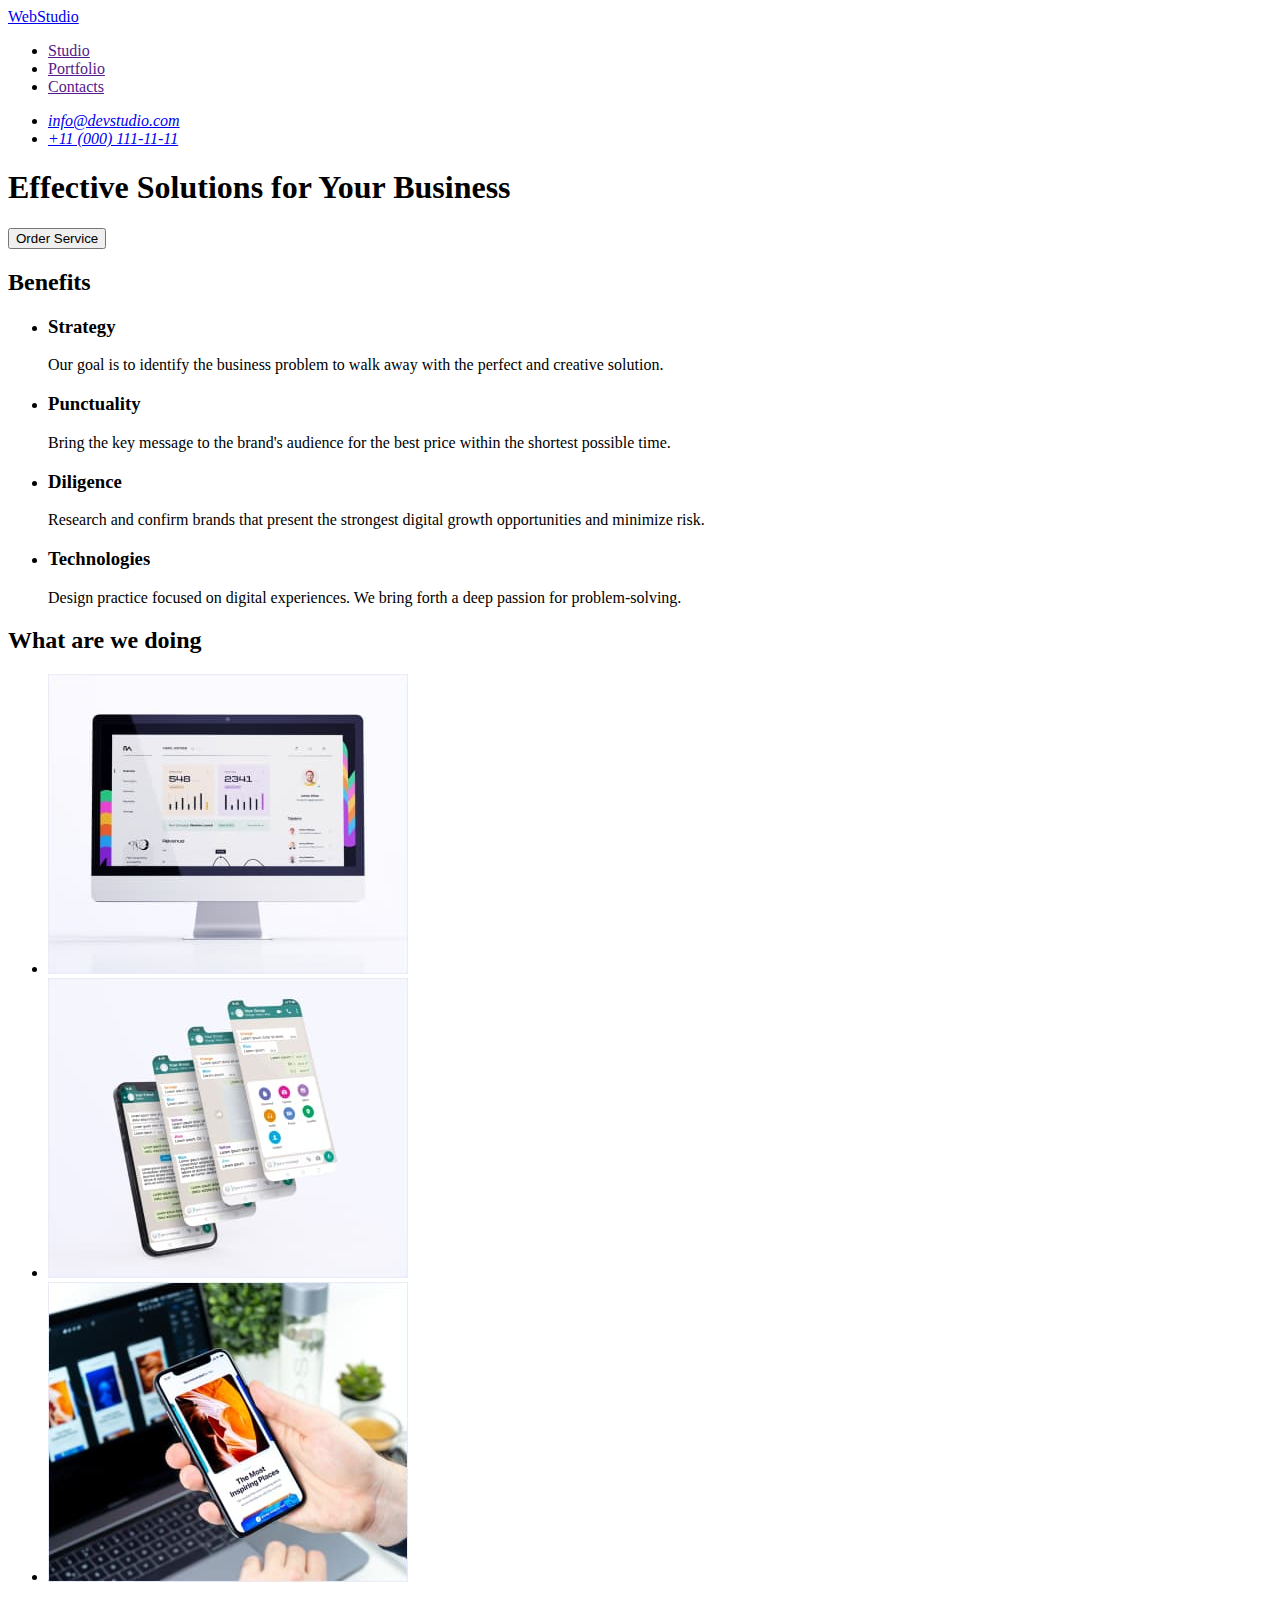
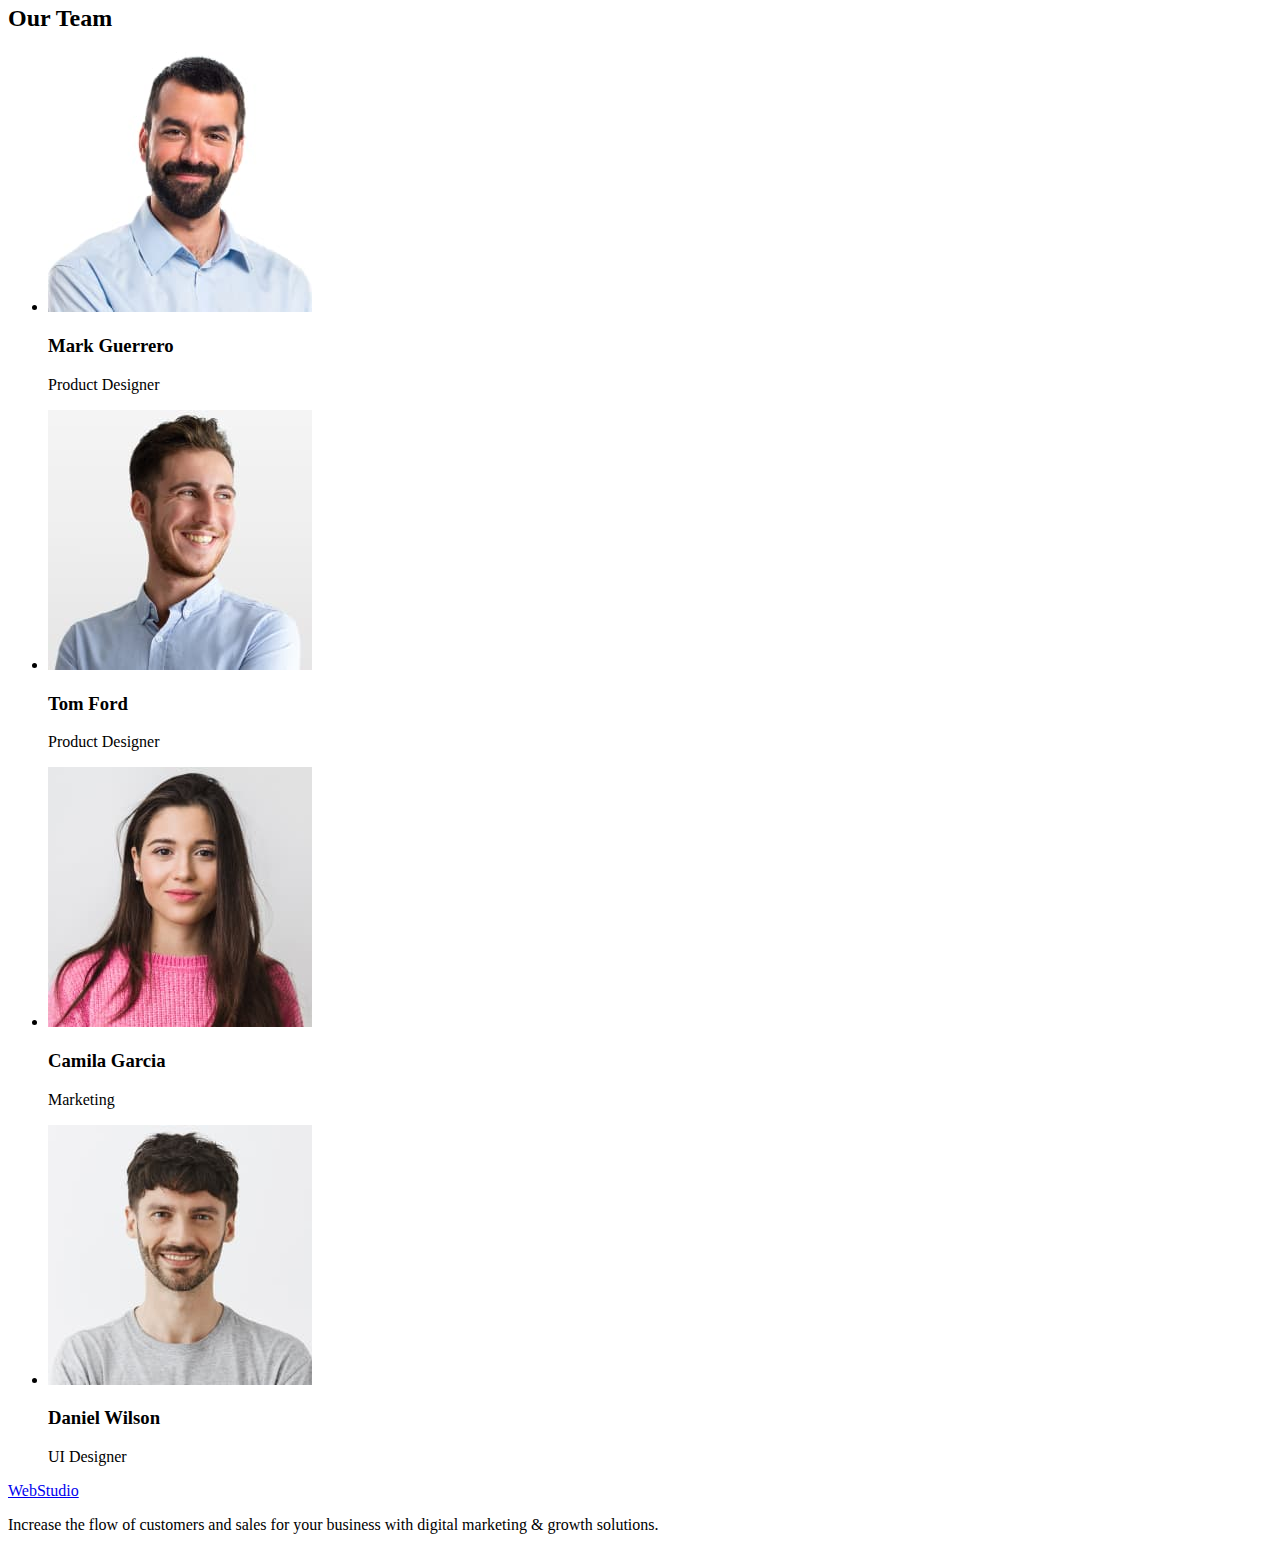
==== index.html @ 4629ef6b "Initial commit" ====
<!DOCTYPE html>
<html lang="en">
<head>
    <meta charset="UTF-8">
    <meta http-equiv="X-UA-Compatible" content="IE=edge">
    <meta name="viewport" content="width=device-width, initial-scale=1.0">
    <title>WebStudio</title>
</head>
<body>
    <!--Header section-->
    <header>

        <nav>
         <a href="./index.html">WebStudio</a>
            <ul>
                <li>
                    <a href="">Studio</a>
                </li>
                <li>
                    <a href="">Portfolio</a>
                </li>
                <li>
                    <a href="">Contacts</a>
                </li>
            </ul>
        </nav>
        <address>
            <ul>
                <li>
                    <a href="mailto:info@devstudio.com">info@devstudio.com</a>
                </li>
                <li>
                    <a href="tel:+110001111111">+11 (000) 111-11-11</a>
                </li>
            </ul>
        </address>
    </header>
    <!--Main section-->
    <main>
        <!--Hero section-->
       <section>
        <h1>Effective Solutions
        for Your Business
        </h1>
        <button type="button">Order Service</button>
       </section>
       <!--About section-->
       <section>
        <h2>Benefits</h2>
       <ul>
        <li>
            <h3>Strategy</h3>
            <p>Our goal is to identify the business
            problem to walk away with the perfect and creative solution.</p>
        </li>
        <li>
            <h3>Punctuality</h3>
            <p>Bring the key message to the brand's audience for the best price within the shortest possible time.</p>
        </li>
        <li>
            <h3>Diligence</h3>
            <p>Research and confirm brands that present the strongest digital growth opportunities and minimize risk.</p>
        </li>
        <li>
            <h3>Technologies</h3>
            <p>Design practice focused on digital experiences. We bring forth a deep passion for problem-solving.</p>
        </li>
       </ul>
       </section>
       <!--Doing section-->
       <section>
        <h2>What are we doing</h2>
        <ul>
            <li>
                <img src="./images/doing/computer.jpg" alt="computer" width="360" height="300">
            </li>
            <li>
                <img src="./images/doing/phone.jpg" alt="phone" width="360" height="300">
            </li>
            <li>
                <img src="./images/doing/laptop-phone.jpg" alt="laptop-phone" width="360" height="300">
            </li>
        </ul>
       </section>
       <!--Team section-->
       <section> 
        <h2>Our Team</h2>
        <ul>
            <li>
                <img src="./images/team/mark.guerrero.jpg" alt="Team member" width="264" height="260">
                <h3>Mark Guerrero</h3>
                <p>Product Designer</p>
            </li>
            <li>
                <img src="./images/team/tom.ford.jpg" alt="Team member" width="264" height="260">
                <h3>Tom Ford</h3>
                <p>Product Designer</p>
            </li>
            <li>
                <img src="./images/team/camila.garcia.jpg" alt="Team member" width="264" height="260">
                <h3>Camila Garcia</h3>
                <p>Marketing</p>
            </li>
            <li>
                <img src="./images/team/daniel.wilson.jpg" alt="Team member" width="264" height="260">
                <h3>Daniel Wilson</h3>
                <p>UI Designer</p>
            </li>
        </ul>
       </section>
    </main>
    <!--Footer section-->
    <footer>
        <a href="./index.html">WebStudio</a>
        <p>Increase the flow of customers and sales for your business with digital marketing & growth solutions.</p>
    </footer>
</body>
</html>
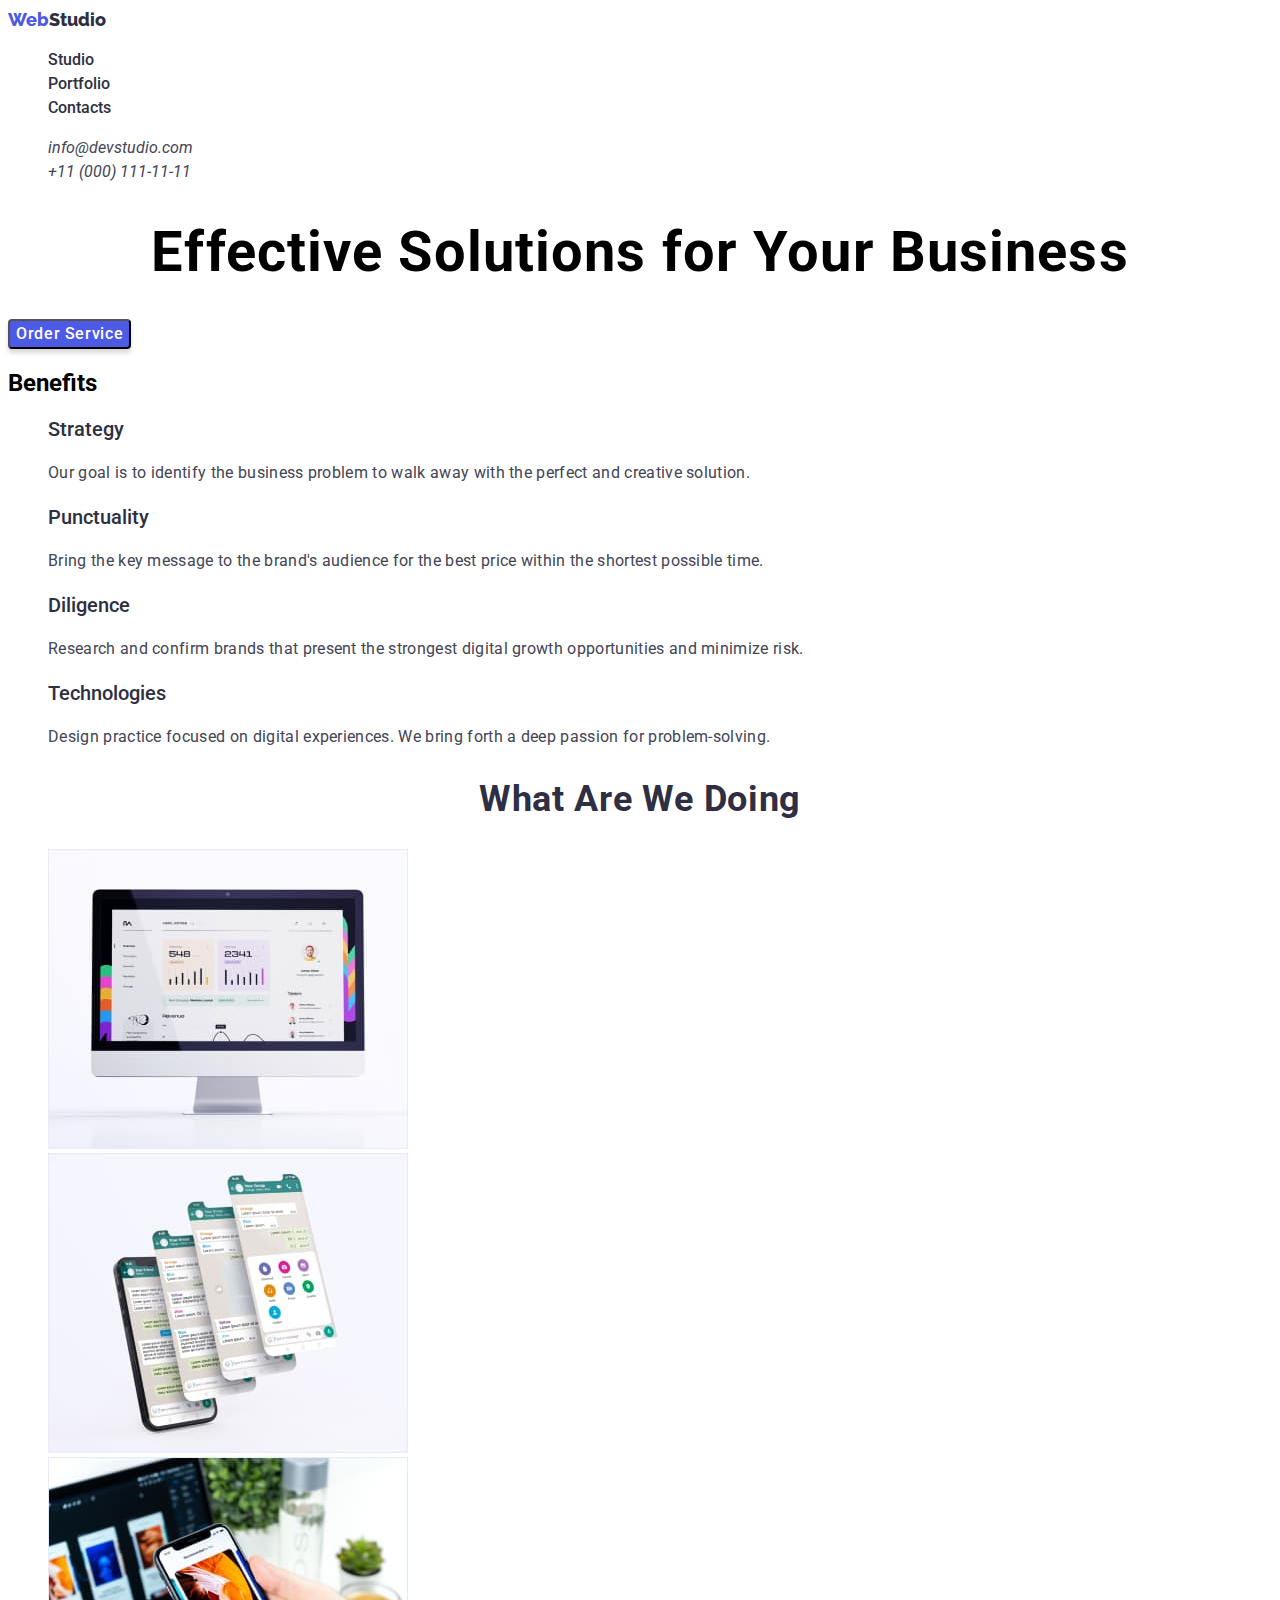
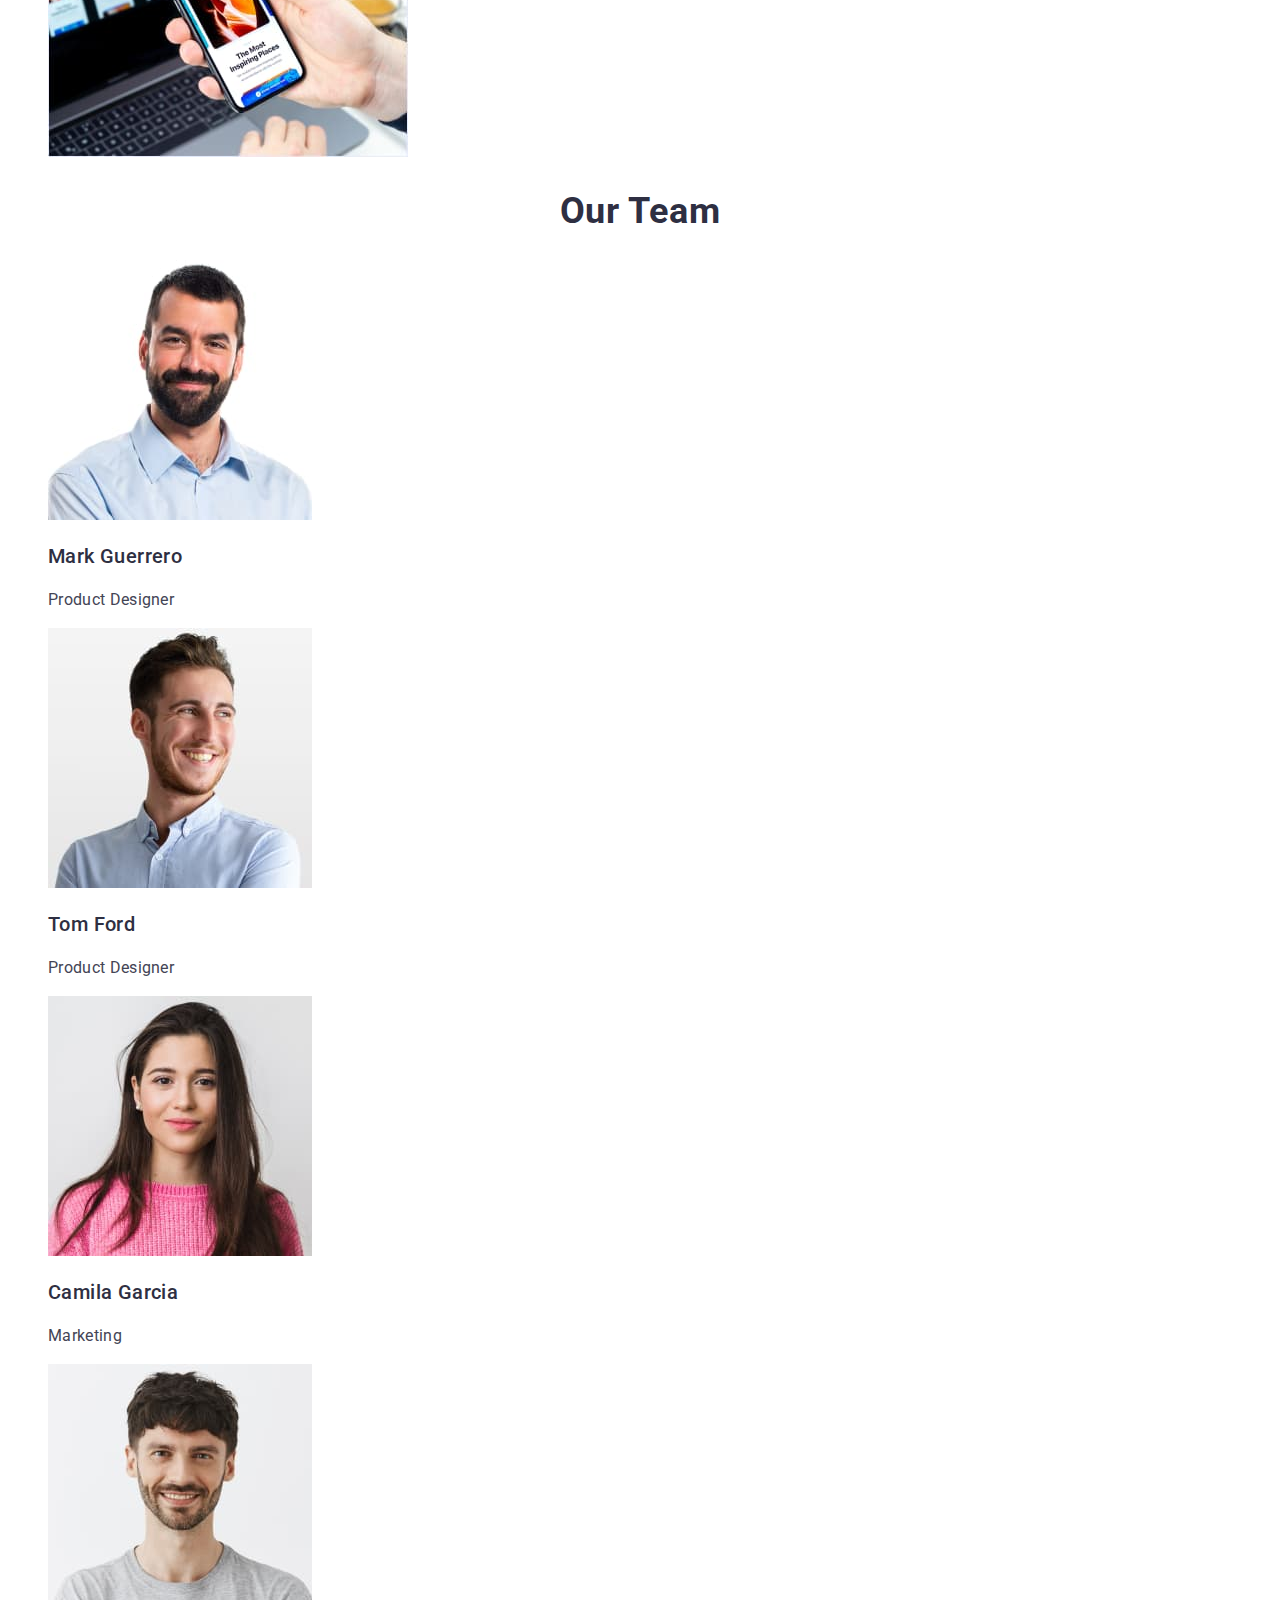
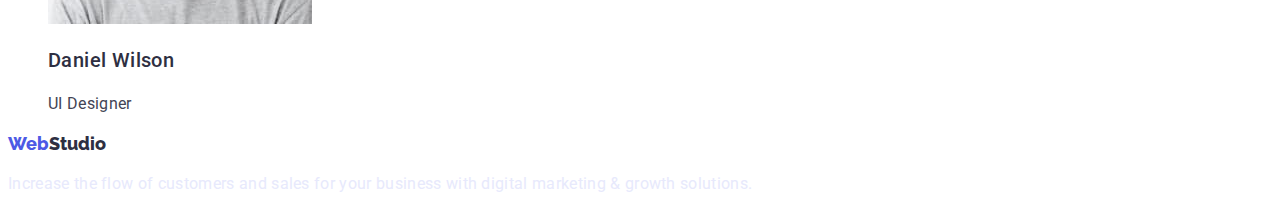
==== commit 4f73c807: "goit-markup-hw-02" ====
--- a/index.html
+++ b/index.html
@@ -5,32 +5,37 @@
     <meta http-equiv="X-UA-Compatible" content="IE=edge">
     <meta name="viewport" content="width=device-width, initial-scale=1.0">
     <title>WebStudio</title>
+    <link rel="preconnect" href="https://fonts.googleapis.com">
+    <link rel="preconnect" href="https://fonts.gstatic.com" crossorigin>
+    <link href="https://fonts.googleapis.com/css2?family=Raleway:wght@800&family=Roboto:wght@400;500;700;900&display=swap"
+        rel="stylesheet">
+    <link rel="stylesheet" href="./css/styles.css">
 </head>
-<body>
+<body class="body-section">
     <!--Header section-->
-    <header>
+    <header class="page-header">
 
-        <nav>
-         <a href="./index.html">WebStudio</a>
-            <ul>
-                <li>
-                    <a href="">Studio</a>
+        <nav class="page-nav">
+         <a class="logo link" href="./index.html"><span class="logo-web">Web</span><span class="logo-studio">Studio</span></a>
+            <ul class="menu list">
+                <li class="menu-item">
+                    <a class="menu-link link" href="./index.html">Studio</a>
                 </li>
-                <li>
-                    <a href="">Portfolio</a>
+                <li class="menu-item">
+                    <a class="menu-link link" href="./portfolio.html">Portfolio</a>
                 </li>
-                <li>
-                    <a href="">Contacts</a>
+                <li class="menu-item">
+                    <a class="menu-link link" href="">Contacts</a>
                 </li>
             </ul>
         </nav>
-        <address>
-            <ul>
+        <address  class="address-page">
+            <ul class="contacts list">
                 <li>
-                    <a href="mailto:info@devstudio.com">info@devstudio.com</a>
+                    <a class="mail link" href="mailto:info@devstudio.com">info@devstudio.com</a>
                 </li>
                 <li>
-                    <a href="tel:+110001111111">+11 (000) 111-11-11</a>
+                    <a class="phone-number link" href="tel:+110001111111">+11 (000) 111-11-11</a>
                 </li>
             </ul>
         </address>
@@ -39,80 +44,80 @@
     <main>
         <!--Hero section-->
        <section>
-        <h1>Effective Solutions
+        <h1 class="first-title">Effective Solutions
         for Your Business
         </h1>
-        <button type="button">Order Service</button>
+        <button class="modal-button" type="button">Order Service</button>
        </section>
        <!--About section-->
        <section>
         <h2>Benefits</h2>
-       <ul>
-        <li>
-            <h3>Strategy</h3>
-            <p>Our goal is to identify the business
+       <ul class="benefits-list list">
+        <li class="benefits-item">
+            <h3 class="benefits-title">Strategy</h3>
+            <p class="benefits-text">Our goal is to identify the business
             problem to walk away with the perfect and creative solution.</p>
         </li>
-        <li>
-            <h3>Punctuality</h3>
-            <p>Bring the key message to the brand's audience for the best price within the shortest possible time.</p>
+        <li class="benefits-item">
+            <h3 class="benefits-title">Punctuality</h3>
+            <p class="benefits-text">Bring the key message to the brand's audience for the best price within the shortest possible time.</p>
         </li>
-        <li>
-            <h3>Diligence</h3>
-            <p>Research and confirm brands that present the strongest digital growth opportunities and minimize risk.</p>
+        <li class="benefits-item">
+            <h3 class="benefits-title">Diligence</h3>
+            <p class="benefits-text">Research and confirm brands that present the strongest digital growth opportunities and minimize risk.</p>
         </li>
-        <li>
-            <h3>Technologies</h3>
-            <p>Design practice focused on digital experiences. We bring forth a deep passion for problem-solving.</p>
+        <li class="benefits-item">
+            <h3 class="benefits-title">Technologies</h3>
+            <p class="benefits-text">Design practice focused on digital experiences. We bring forth a deep passion for problem-solving.</p>
         </li>
        </ul>
        </section>
        <!--Doing section-->
        <section>
-        <h2>What are we doing</h2>
-        <ul>
-            <li>
-                <img src="./images/doing/computer.jpg" alt="computer" width="360" height="300">
+        <h2 class="doing-title">What Are We Doing</h2>
+        <ul class="list-doing-img list">
+            <li class="doing-item">
+                <img class="doing-img" src="./images/doing/computer.jpg" alt="computer" width="360" height="300">
             </li>
-            <li>
-                <img src="./images/doing/phone.jpg" alt="phone" width="360" height="300">
+            <li class="doing-item">
+                <img class="doing-img" src="./images/doing/phone.jpg" alt="phone" width="360" height="300">
             </li>
-            <li>
-                <img src="./images/doing/laptop-phone.jpg" alt="laptop-phone" width="360" height="300">
+            <li class="doing-item">
+                <img class="doing-img"src="./images/doing/laptop-phone.jpg" alt="laptop-phone" width="360" height="300">
             </li>
         </ul>
        </section>
        <!--Team section-->
        <section> 
-        <h2>Our Team</h2>
-        <ul>
-            <li>
-                <img src="./images/team/mark.guerrero.jpg" alt="Team member" width="264" height="260">
-                <h3>Mark Guerrero</h3>
-                <p>Product Designer</p>
+        <h2 class="title-our-team">Our Team</h2>
+        <ul class="team-list list">
+            <li class="member-item">
+                <img class="member-img" src="./images/team/mark.guerrero.jpg" alt="Team member" width="264" height="260">
+                <h3 class="title-member">Mark Guerrero</h3>
+                <p class="position">Product Designer</p>
             </li>
-            <li>
-                <img src="./images/team/tom.ford.jpg" alt="Team member" width="264" height="260">
-                <h3>Tom Ford</h3>
-                <p>Product Designer</p>
+            <li class="member-item">
+                <img class="member-img" src="./images/team/tom.ford.jpg" alt="Team member" width="264" height="260">
+                <h3 class="title-member">Tom Ford</h3>
+                <p class="position">Product Designer</p>
             </li>
-            <li>
-                <img src="./images/team/camila.garcia.jpg" alt="Team member" width="264" height="260">
-                <h3>Camila Garcia</h3>
-                <p>Marketing</p>
+            <li class="member-item">
+                <img class="member-img" src="./images/team/camila.garcia.jpg" alt="Team member" width="264" height="260">
+                <h3 class="title-member">Camila Garcia</h3>
+                <p class="position">Marketing</p>
             </li>
-            <li>
-                <img src="./images/team/daniel.wilson.jpg" alt="Team member" width="264" height="260">
-                <h3>Daniel Wilson</h3>
-                <p>UI Designer</p>
+            <li class="member-item">
+                <img class="member-img" src="./images/team/daniel.wilson.jpg" alt="Team member" width="264" height="260">
+                <h3 class="title-member">Daniel Wilson</h3>
+                <p class="position">UI Designer</p>
             </li>
         </ul>
        </section>
     </main>
     <!--Footer section-->
-    <footer>
-        <a href="./index.html">WebStudio</a>
-        <p>Increase the flow of customers and sales for your business with digital marketing & growth solutions.</p>
+    <footer class="footer-section">
+        <a class="logo link" href="./index.html"><span class="logo-web">Web</span><span class="logo-studio">Studio</span></a>
+        <p class="footer-text">Increase the flow of customers and sales for your business with digital marketing & growth solutions.</p>
     </footer>
 </body>
 </html>--- a/css/styles.css
+++ b/css/styles.css
@@ -0,0 +1,189 @@
+.list {
+    list-style: none;
+}
+.link {
+    text-decoration: none;
+}
+
+.body-section {font-family: 'Roboto', sans-serif;
+
+}
+/* Header */
+.logo-web {
+        width: 44px;
+        height: 24px;
+        font-family: 'Raleway';
+        font-weight: 800;
+        font-size: 18px;
+        line-height: 24px;  
+        color: #4D5AE5;
+}
+.logo-studio {
+        width: 71px;
+        height: 24px;
+        font-family: 'Raleway';
+        font-weight: 800;
+        font-size: 18px;
+        line-height: 24px;
+        color: #2E2F42;
+}
+.menu-link{
+        font-family: 'Roboto';
+        font-weight: 500;
+        font-size: 16px;
+        line-height: 24px;
+        color: #2E2F42;
+}
+.menu-link:hover,
+.menu-link:focus{
+    font-family: 'Roboto';
+        color: #4D5AE5;
+}
+.mail{
+    font-family: 'Roboto';
+    font-size: 16px;
+    line-height: 24px;
+        color: #434455;
+}
+.phone-number{
+    font-family: 'Roboto';
+    font-size: 16px;
+    line-height: 24px;
+     color: #434455;
+}
+.mail:hover,
+.mail:focus{
+    font-family: 'Roboto';
+        color: #4D5AE5;
+}
+.phone-number:hover,
+.phone-number:focus{
+    font-family: 'Roboto';
+        color: #4D5AE5;
+}
+
+/*Hero section*/
+.first-title{
+        font-family: 'Roboto';
+        font-weight: 700;
+        font-size: 56px;
+        line-height: 60px;
+        text-align: center;
+        letter-spacing: 0.02em;
+       /* color: #FFFFFF;*/
+}
+.modal-button{
+        font-family: 'Roboto';
+        font-weight: 500;
+        font-size: 16px;
+        line-height: 24px;
+        letter-spacing: 0.04em;
+        color: #FFFFFF;
+        display: flex;
+        background: #4D5AE5;
+        box-shadow: 0px 4px 4px rgba(0, 0, 0, 0.15);
+        border-radius: 4px;
+}
+.modal-button:hover,
+.modal-button:focus{
+        background: #404BBF;
+        box-shadow: 0px 4px 4px rgba(0, 0, 0, 0.15);
+        border-radius: 4px;
+}
+
+/*About section*/
+.benefits-title{
+        font-family: 'Roboto';
+        font-weight: 500;
+        font-size: 20px;
+        line-height: 24px;
+        color: #2E2F42;
+}
+.benefits-text{
+        font-family: 'Roboto';
+        font-size: 16px;
+        line-height: 24px;
+        letter-spacing: 0.02em;
+        color: #434455;
+}
+/*Doing section*/
+.doing-title{
+        font-family: 'Roboto';
+        font-weight: 700;
+        font-size: 36px;
+        line-height: 40px;
+        text-align: center;
+        letter-spacing: 0.02em;
+        color: #2E2F42;
+}
+/* Team section*/
+.title-our-team{
+        font-family: 'Roboto';
+        font-weight: 700;
+        font-size: 36px;
+        line-height: 40px;
+        text-align: center;
+        letter-spacing: 0.02em;
+        color: #2E2F42;
+}
+.title-member{
+        font-family: 'Roboto';
+        font-weight: 500;
+        font-size: 20px;
+        line-height: 24px;
+        letter-spacing: 0.02em;
+        color: #2E2F42;
+}
+.position{
+        font-family: 'Roboto';
+        font-size: 16px;
+        line-height: 24px;
+        letter-spacing: 0.02em;
+        color: #434455;
+}
+/*Footer section*/
+.footer-text{
+        font-family: 'Roboto';
+        font-size: 16px;
+        line-height: 24px;
+        letter-spacing: 0.02em;
+        color: #E7E9FC;
+}
+
+/*Filter Button*/
+.filter-btn{
+    font-family: 'Roboto';
+        font-weight: 500;
+        font-size: 16px;
+        line-height: 24px;
+        letter-spacing: 0.04em;
+        color: #4D5AE5;
+
+}
+.filter-btn:hover,
+.filter-btn:focus{
+font-family: 'Roboto';
+    font-weight: 500;
+    font-size: 16px;
+    line-height: 24px;
+    letter-spacing: 0.04em;
+    color: #FFFFFF;
+    background: #404BBF;
+}
+        
+/*Portfolio section*/
+.card-title{
+    font-family: 'Roboto';
+        font-weight: 500;
+        font-size: 20px;
+        line-height: 24px;
+        letter-spacing: 0.02em;
+        color: #2E2F42;
+}
+.card-text{
+    font-family: 'Roboto';
+        font-size: 16px;
+        line-height: 24px;
+        letter-spacing: 0.02em;
+        color: #434455;
+}
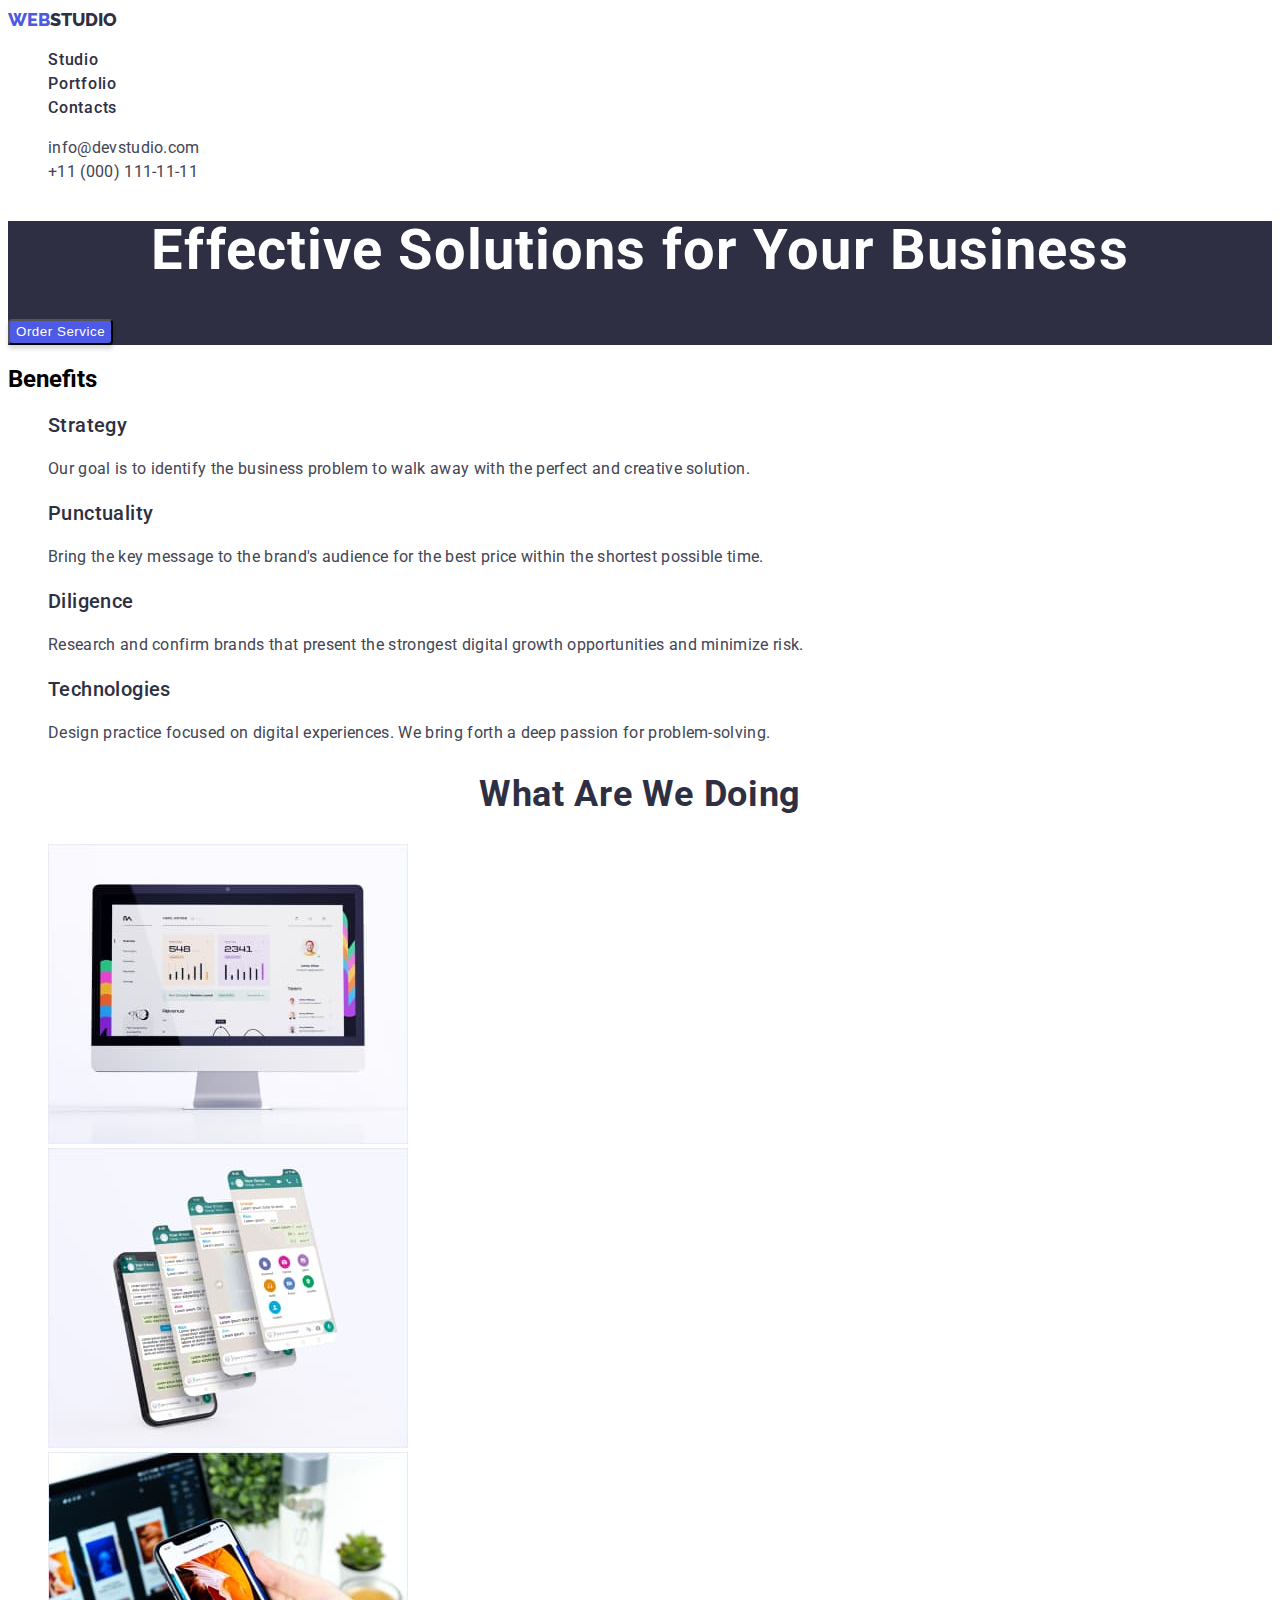
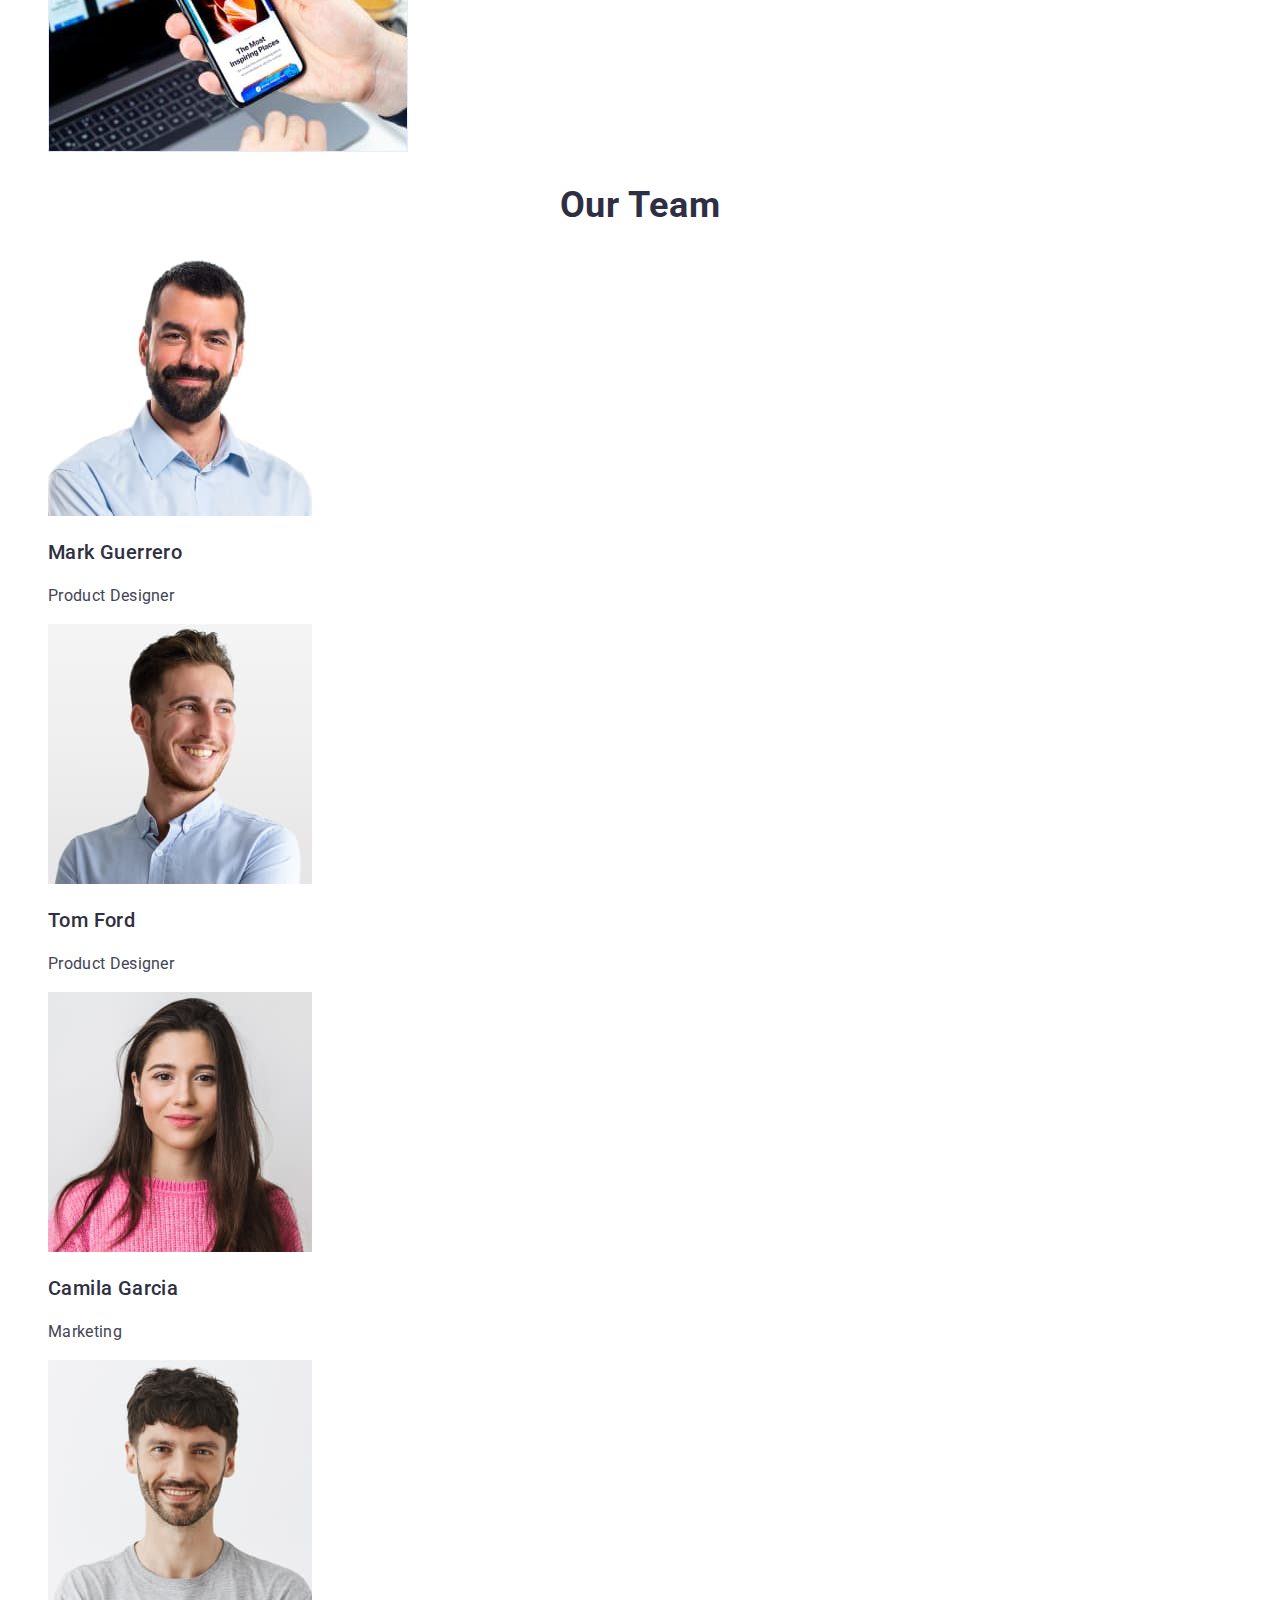
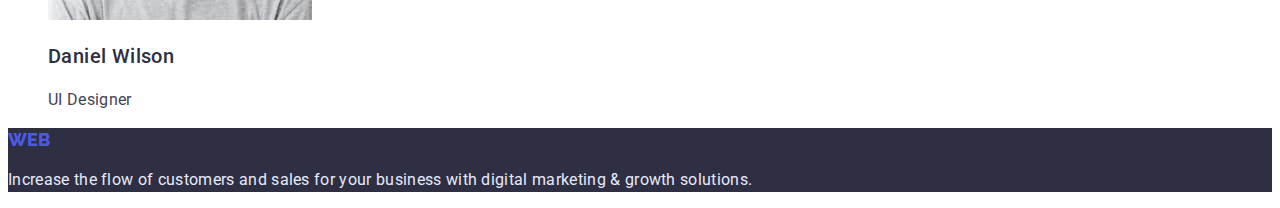
==== commit fb3a70e9: "goit-markup-hw-02" ====
--- a/index.html
+++ b/index.html
@@ -16,7 +16,7 @@
     <header class="page-header">
 
         <nav class="page-nav">
-         <a class="logo link" href="./index.html"><span class="logo-web">Web</span><span class="logo-studio">Studio</span></a>
+         <a class="logo link" href="./index.html"><span class="logo-web">Web</span>Studio</a>
             <ul class="menu list">
                 <li class="menu-item">
                     <a class="menu-link link" href="./index.html">Studio</a>
@@ -30,12 +30,12 @@
             </ul>
         </nav>
         <address  class="address-page">
-            <ul class="contacts list">
+            <ul class="contact-link list">
                 <li>
-                    <a class="mail link" href="mailto:info@devstudio.com">info@devstudio.com</a>
+                    <a class="contact-link link" href="mailto:info@devstudio.com">info@devstudio.com</a>
                 </li>
                 <li>
-                    <a class="phone-number link" href="tel:+110001111111">+11 (000) 111-11-11</a>
+                    <a class="contact-link link" href="tel:+110001111111">+11 (000) 111-11-11</a>
                 </li>
             </ul>
         </address>
@@ -43,8 +43,8 @@
     <!--Main section-->
     <main>
         <!--Hero section-->
-       <section>
-        <h1 class="first-title">Effective Solutions
+       <section class="hero-section">
+        <h1 class="hero-title">Effective Solutions
         for Your Business
         </h1>
         <button class="modal-button" type="button">Order Service</button>
@@ -54,27 +54,27 @@
         <h2>Benefits</h2>
        <ul class="benefits-list list">
         <li class="benefits-item">
-            <h3 class="benefits-title">Strategy</h3>
-            <p class="benefits-text">Our goal is to identify the business
+            <h3 class="subtitle-section">Strategy</h3>
+            <p class="text-section">Our goal is to identify the business
             problem to walk away with the perfect and creative solution.</p>
         </li>
         <li class="benefits-item">
-            <h3 class="benefits-title">Punctuality</h3>
-            <p class="benefits-text">Bring the key message to the brand's audience for the best price within the shortest possible time.</p>
+            <h3 class="subtitle-section">Punctuality</h3>
+            <p class="text-section">Bring the key message to the brand's audience for the best price within the shortest possible time.</p>
         </li>
         <li class="benefits-item">
-            <h3 class="benefits-title">Diligence</h3>
-            <p class="benefits-text">Research and confirm brands that present the strongest digital growth opportunities and minimize risk.</p>
+            <h3 class="subtitle-section">Diligence</h3>
+            <p class="text-section">Research and confirm brands that present the strongest digital growth opportunities and minimize risk.</p>
         </li>
         <li class="benefits-item">
-            <h3 class="benefits-title">Technologies</h3>
-            <p class="benefits-text">Design practice focused on digital experiences. We bring forth a deep passion for problem-solving.</p>
+            <h3 class="subtitle-section">Technologies</h3>
+            <p class="text-section">Design practice focused on digital experiences. We bring forth a deep passion for problem-solving.</p>
         </li>
        </ul>
        </section>
        <!--Doing section-->
        <section>
-        <h2 class="doing-title">What Are We Doing</h2>
+        <h2 class="title">What Are We Doing</h2>
         <ul class="list-doing-img list">
             <li class="doing-item">
                 <img class="doing-img" src="./images/doing/computer.jpg" alt="computer" width="360" height="300">
@@ -89,34 +89,34 @@
        </section>
        <!--Team section-->
        <section> 
-        <h2 class="title-our-team">Our Team</h2>
+        <h2 class="title">Our Team</h2>
         <ul class="team-list list">
             <li class="member-item">
                 <img class="member-img" src="./images/team/mark.guerrero.jpg" alt="Team member" width="264" height="260">
-                <h3 class="title-member">Mark Guerrero</h3>
-                <p class="position">Product Designer</p>
+                <h3 class="subtitle-section">Mark Guerrero</h3>
+                <p class="text-section">Product Designer</p>
             </li>
             <li class="member-item">
                 <img class="member-img" src="./images/team/tom.ford.jpg" alt="Team member" width="264" height="260">
-                <h3 class="title-member">Tom Ford</h3>
-                <p class="position">Product Designer</p>
+                <h3 class="subtitle-section">Tom Ford</h3>
+                <p class="text-section">Product Designer</p>
             </li>
             <li class="member-item">
                 <img class="member-img" src="./images/team/camila.garcia.jpg" alt="Team member" width="264" height="260">
-                <h3 class="title-member">Camila Garcia</h3>
-                <p class="position">Marketing</p>
+                <h3 class="subtitle-section">Camila Garcia</h3>
+                <p class="text-section">Marketing</p>
             </li>
             <li class="member-item">
                 <img class="member-img" src="./images/team/daniel.wilson.jpg" alt="Team member" width="264" height="260">
-                <h3 class="title-member">Daniel Wilson</h3>
-                <p class="position">UI Designer</p>
+                <h3 class="subtitle-section">Daniel Wilson</h3>
+                <p class="text-section">UI Designer</p>
             </li>
         </ul>
        </section>
     </main>
     <!--Footer section-->
     <footer class="footer-section">
-        <a class="logo link" href="./index.html"><span class="logo-web">Web</span><span class="logo-studio">Studio</span></a>
+        <a class="logo link" href="./index.html"><span class="logo-web">Web</span>Studio</a>
         <p class="footer-text">Increase the flow of customers and sales for your business with digital marketing & growth solutions.</p>
     </footer>
 </body>
--- a/css/styles.css
+++ b/css/styles.css
@@ -5,80 +5,75 @@
     text-decoration: none;
 }
 
-.body-section {font-family: 'Roboto', sans-serif;
+.body-section {
+        font-family: 'Roboto', sans-serif;
+        font-size: 16px;
+        background-color: #FFFFFF;
+
+}
+:root{ 
+        --title-color: #2E2F42;
+        --text-color: #434455;
+        --contrast-color: #4D5AE5;
+        --white-color: #ffffff;
 
 }
 /* Header */
 .logo-web {
-        width: 44px;
-        height: 24px;
+
+        color: var(--contrast-color);
+}
+.logo {
+
         font-family: 'Raleway';
         font-weight: 800;
         font-size: 18px;
-        line-height: 24px;  
-        color: #4D5AE5;
-}
-.logo-studio {
-        width: 71px;
-        height: 24px;
-        font-family: 'Raleway';
-        font-weight: 800;
-        font-size: 18px;
-        line-height: 24px;
-        color: #2E2F42;
+        line-height: 1.33;
+        text-transform: uppercase;
+        color: var(--title-color);
 }
 .menu-link{
-        font-family: 'Roboto';
-        font-weight: 500;
-        font-size: 16px;
-        line-height: 24px;
-        color: #2E2F42;
+        font-weight: 500;     
+        line-height: 1.5;
+        color: var(--title-color);
+        letter-spacing: 0.02cm;
+        
 }
 .menu-link:hover,
 .menu-link:focus{
-    font-family: 'Roboto';
-        color: #4D5AE5;
+        color: var(--contrast-color);
 }
-.mail{
-    font-family: 'Roboto';
-    font-size: 16px;
-    line-height: 24px;
-        color: #434455;
+.contact-link{
+     letter-spacing: 0.02em;
+     font-style: normal;
+     line-height: 1.5;
+     color: var(--text-color);
+     
 }
-.phone-number{
-    font-family: 'Roboto';
-    font-size: 16px;
-    line-height: 24px;
-     color: #434455;
-}
-.mail:hover,
-.mail:focus{
-    font-family: 'Roboto';
-        color: #4D5AE5;
-}
-.phone-number:hover,
-.phone-number:focus{
-    font-family: 'Roboto';
-        color: #4D5AE5;
+.contact-link:hover,
+.contact-link:focus{
+   
+        color: var(--contrast-color);
 }
 
 /*Hero section*/
-.first-title{
-        font-family: 'Roboto';
-        font-weight: 700;
+.hero-section{
+        background-color:#2E2F42;;
+}
+.hero-title{
+ 
         font-size: 56px;
-        line-height: 60px;
+        line-height: 1.07;
         text-align: center;
         letter-spacing: 0.02em;
-       /* color: #FFFFFF;*/
+        color: var(--white-color);
 }
 .modal-button{
-        font-family: 'Roboto';
+
         font-weight: 500;
-        font-size: 16px;
-        line-height: 24px;
+        line-height: 1.5;
         letter-spacing: 0.04em;
-        color: #FFFFFF;
+        color: var(--white-color);
         display: flex;
         background: #4D5AE5;
         box-shadow: 0px 4px 4px rgba(0, 0, 0, 0.15);
@@ -91,99 +86,55 @@
         border-radius: 4px;
 }
 
-/*About section*/
-.benefits-title{
-        font-family: 'Roboto';
+.title{
+        text-transform: capitalize;
+        font-size: 36px;
+        line-height: 1.11;
+        text-align: center;
+        letter-spacing: 0.02em;
+        color: var(--title-color);
+}
+.subtitle-section{
+
         font-weight: 500;
         font-size: 20px;
-        line-height: 24px;
-        color: #2E2F42;
+        line-height: 1.2;
+        letter-spacing: 0.02em;
+       color: var(--title-color);
 }
-.benefits-text{
-        font-family: 'Roboto';
-        font-size: 16px;
-        line-height: 24px;
+.text-section{
+
+        line-height: 1.5;
         letter-spacing: 0.02em;
-        color: #434455;
-}
-/*Doing section*/
-.doing-title{
-        font-family: 'Roboto';
-        font-weight: 700;
-        font-size: 36px;
-        line-height: 40px;
-        text-align: center;
-        letter-spacing: 0.02em;
-        color: #2E2F42;
-}
-/* Team section*/
-.title-our-team{
-        font-family: 'Roboto';
-        font-weight: 700;
-        font-size: 36px;
-        line-height: 40px;
-        text-align: center;
-        letter-spacing: 0.02em;
-        color: #2E2F42;
-}
-.title-member{
-        font-family: 'Roboto';
-        font-weight: 500;
-        font-size: 20px;
-        line-height: 24px;
-        letter-spacing: 0.02em;
-        color: #2E2F42;
-}
-.position{
-        font-family: 'Roboto';
-        font-size: 16px;
-        line-height: 24px;
-        letter-spacing: 0.02em;
-        color: #434455;
+        color: var(--text-color);
 }
 /*Footer section*/
+.footer-section{
+        background: #2E2F42;;
+}
 .footer-text{
-        font-family: 'Roboto';
-        font-size: 16px;
-        line-height: 24px;
+
+        line-height: 1.5;
         letter-spacing: 0.02em;
         color: #E7E9FC;
 }
 
 /*Filter Button*/
 .filter-btn{
-    font-family: 'Roboto';
+ 
         font-weight: 500;
-        font-size: 16px;
-        line-height: 24px;
+        line-height: 1.5;
         letter-spacing: 0.04em;
-        color: #4D5AE5;
+        color: var(--contrast-color);
 
 }
 .filter-btn:hover,
 .filter-btn:focus{
-font-family: 'Roboto';
+
     font-weight: 500;
-    font-size: 16px;
-    line-height: 24px;
+    line-height: 1.5;
     letter-spacing: 0.04em;
-    color: #FFFFFF;
+    color: var(--white-color);
     background: #404BBF;
 }
-        
-/*Portfolio section*/
-.card-title{
-    font-family: 'Roboto';
-        font-weight: 500;
-        font-size: 20px;
-        line-height: 24px;
-        letter-spacing: 0.02em;
-        color: #2E2F42;
-}
-.card-text{
-    font-family: 'Roboto';
-        font-size: 16px;
-        line-height: 24px;
-        letter-spacing: 0.02em;
-        color: #434455;
-}
+        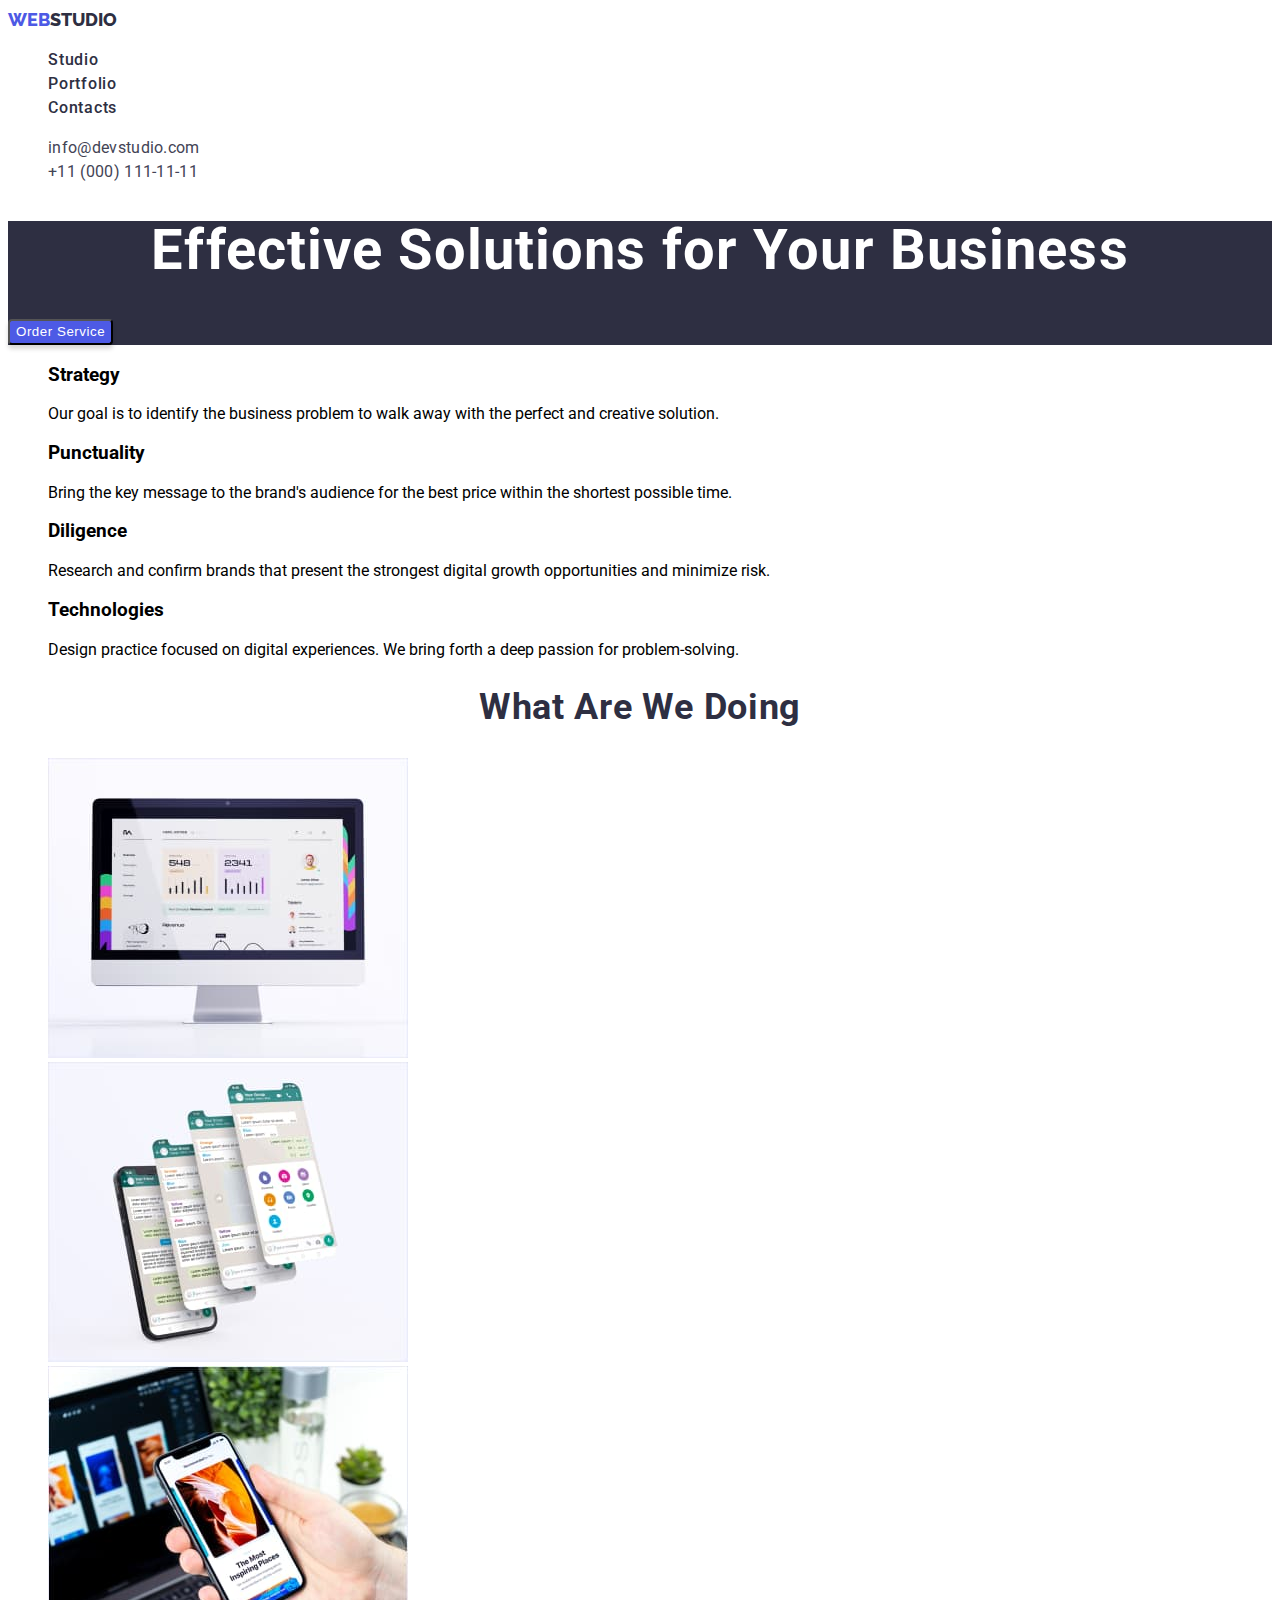
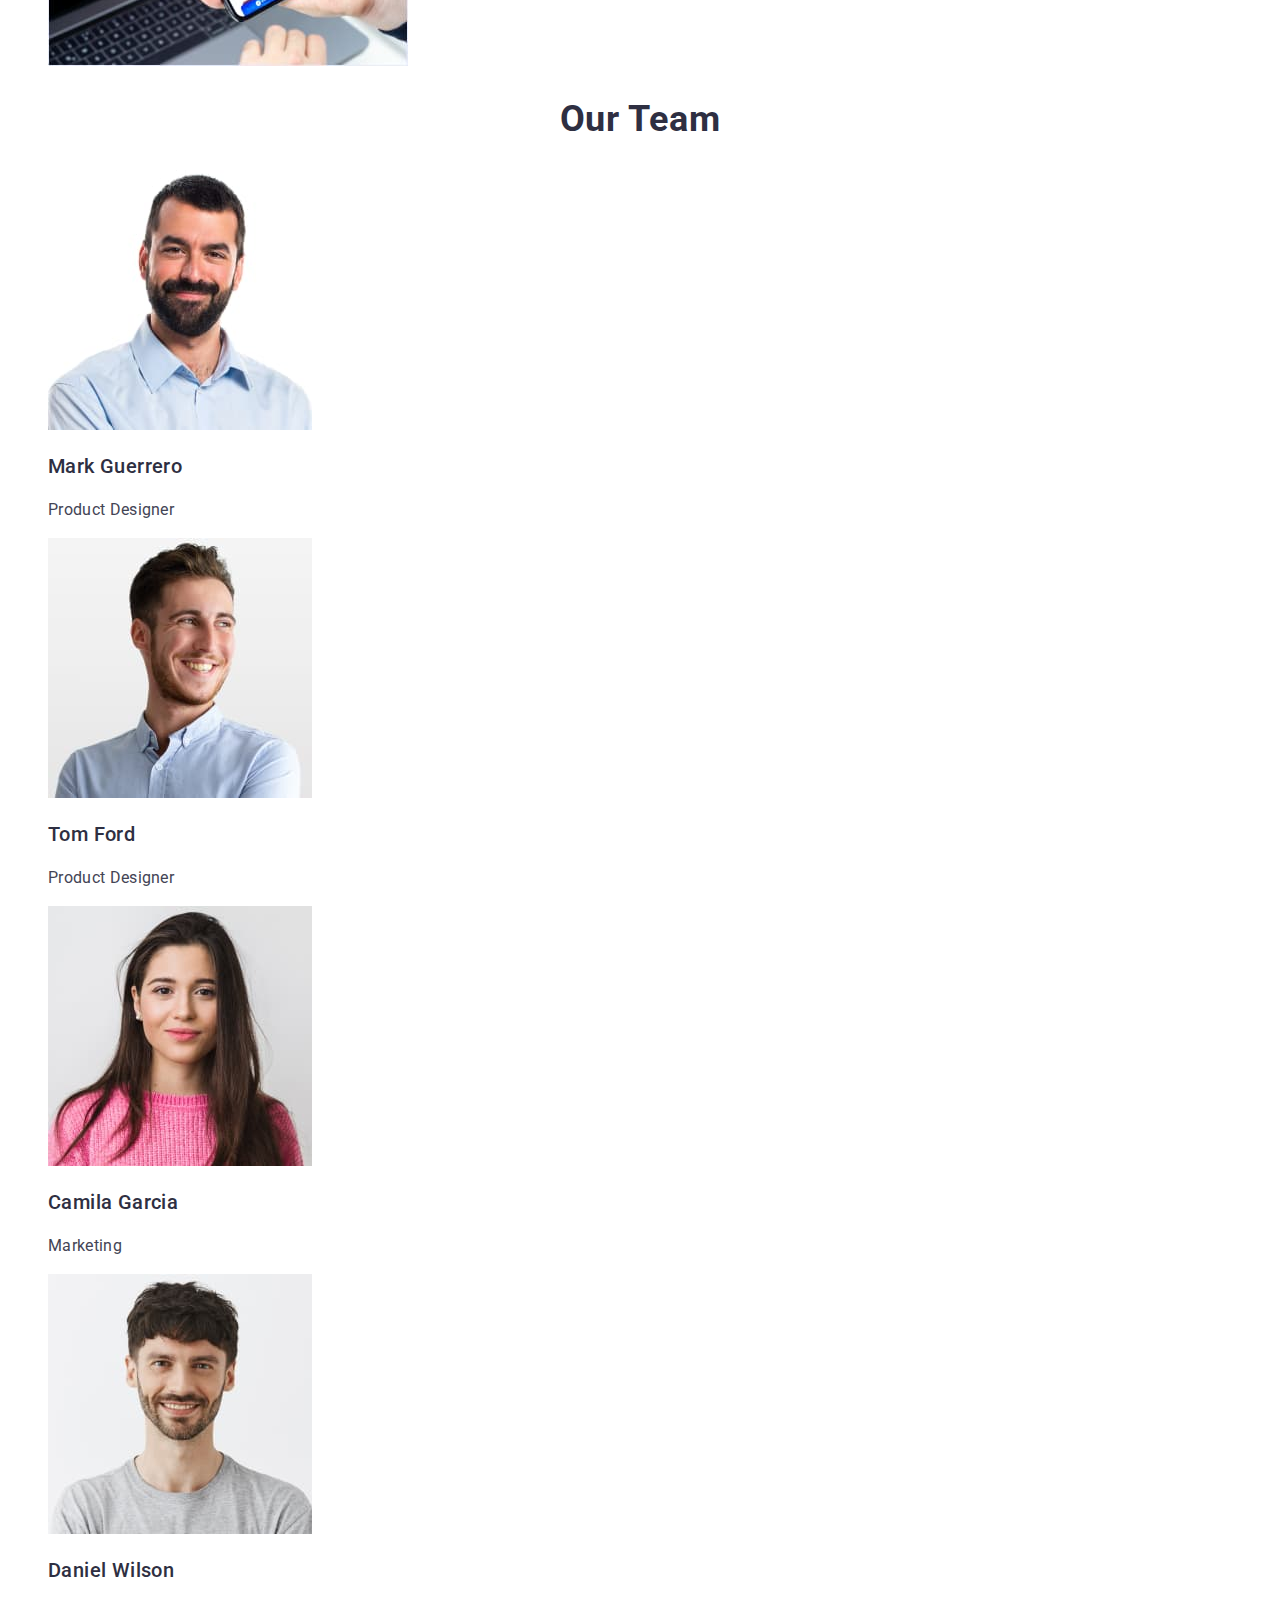
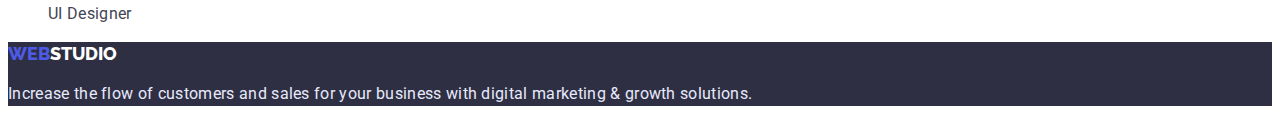
==== commit fd8d72b4: "goit-markup-hw-02" ====
--- a/index.html
+++ b/index.html
@@ -43,7 +43,7 @@
     <!--Main section-->
     <main>
         <!--Hero section-->
-       <section class="hero-section">
+       <section class="section-hero">
         <h1 class="hero-title">Effective Solutions
         for Your Business
         </h1>
@@ -51,7 +51,7 @@
        </section>
        <!--About section-->
        <section>
-        <h2>Benefits</h2>
+        <h2 hidden>Benefits</h2>
        <ul class="benefits-list list">
         <li class="benefits-item">
             <h3 class="subtitle-section">Strategy</h3>
@@ -93,29 +93,29 @@
         <ul class="team-list list">
             <li class="member-item">
                 <img class="member-img" src="./images/team/mark.guerrero.jpg" alt="Team member" width="264" height="260">
-                <h3 class="subtitle-section">Mark Guerrero</h3>
-                <p class="text-section">Product Designer</p>
+                <h3 class="section-subtitle">Mark Guerrero</h3>
+                <p class="section-text">Product Designer</p>
             </li>
             <li class="member-item">
                 <img class="member-img" src="./images/team/tom.ford.jpg" alt="Team member" width="264" height="260">
-                <h3 class="subtitle-section">Tom Ford</h3>
-                <p class="text-section">Product Designer</p>
+                <h3 class="section-subtitle">Tom Ford</h3>
+                <p class="section-text">Product Designer</p>
             </li>
             <li class="member-item">
                 <img class="member-img" src="./images/team/camila.garcia.jpg" alt="Team member" width="264" height="260">
-                <h3 class="subtitle-section">Camila Garcia</h3>
-                <p class="text-section">Marketing</p>
+                <h3 class="section-subtitle">Camila Garcia</h3>
+                <p class="section-text">Marketing</p>
             </li>
             <li class="member-item">
                 <img class="member-img" src="./images/team/daniel.wilson.jpg" alt="Team member" width="264" height="260">
-                <h3 class="subtitle-section">Daniel Wilson</h3>
-                <p class="text-section">UI Designer</p>
+                <h3 class="section-subtitle">Daniel Wilson</h3>
+                <p class="section-text">UI Designer</p>
             </li>
         </ul>
        </section>
     </main>
     <!--Footer section-->
-    <footer class="footer-section">
+    <footer class="section-footer">
         <a class="logo link" href="./index.html"><span class="logo-web">Web</span>Studio</a>
         <p class="footer-text">Increase the flow of customers and sales for your business with digital marketing & growth solutions.</p>
     </footer>
--- a/css/styles.css
+++ b/css/styles.css
@@ -5,10 +5,10 @@
     text-decoration: none;
 }
 
-.body-section {
+body {
         font-family: 'Roboto', sans-serif;
         font-size: 16px;
-        background-color: #FFFFFF;
+        background-color: var(--white-color)
 
 }
 :root{ 
@@ -57,8 +57,8 @@
 }
 
 /*Hero section*/
-.hero-section{
-        background-color:#2E2F42;;
+.section-hero{
+        background-color:var(--title-color)
 }
 .hero-title{
  
@@ -75,13 +75,13 @@
         letter-spacing: 0.04em;
         color: var(--white-color);
         display: flex;
-        background: #4D5AE5;
+        background: var(--contrast-color);
         box-shadow: 0px 4px 4px rgba(0, 0, 0, 0.15);
         border-radius: 4px;
 }
 .modal-button:hover,
 .modal-button:focus{
-        background: #404BBF;
+        background: var(--contrast-color);
         box-shadow: 0px 4px 4px rgba(0, 0, 0, 0.15);
         border-radius: 4px;
 }
@@ -94,7 +94,7 @@
         letter-spacing: 0.02em;
         color: var(--title-color);
 }
-.subtitle-section{
+.section-subtitle{
 
         font-weight: 500;
         font-size: 20px;
@@ -102,16 +102,20 @@
         letter-spacing: 0.02em;
        color: var(--title-color);
 }
-.text-section{
+.section-text{
 
         line-height: 1.5;
         letter-spacing: 0.02em;
         color: var(--text-color);
 }
 /*Footer section*/
-.footer-section{
-        background: #2E2F42;;
+.section-footer{
+        background: var(--title-color)
 }
+.section-footer .logo{
+        color: var(--white-color);
+}
+
 .footer-text{
 
         line-height: 1.5;
@@ -137,4 +141,7 @@
     color: var(--white-color);
     background: #404BBF;
 }
+.filter-btn{
+        cursor: pointer;
+}
         